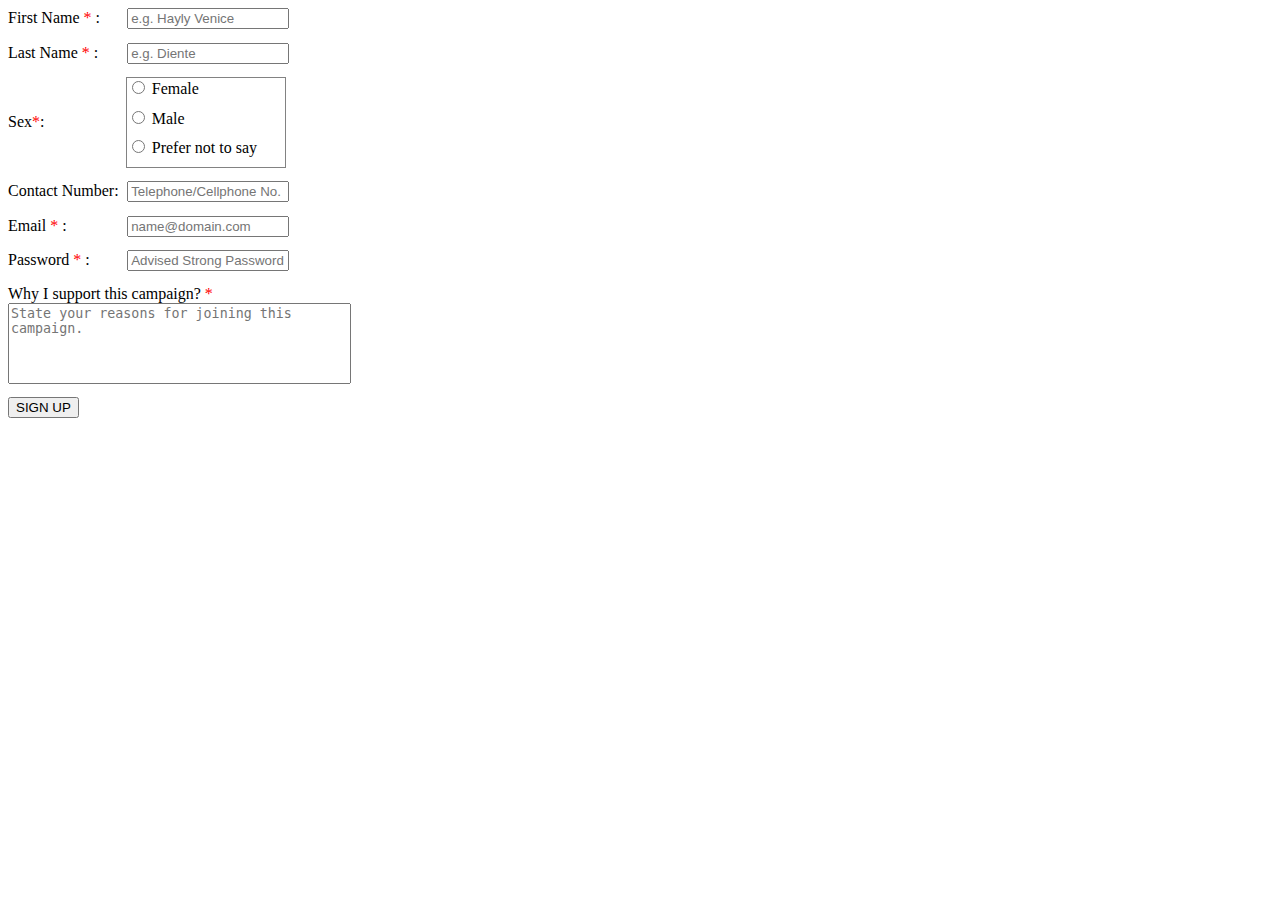
==== index.html @ 13865a7f "Update and rename sign-up.html to index.html" ====
<!DOCTYPE html>
<html lang="en">
<head>
    <meta charset="UTF-8">
    <meta name="viewport" content="width=device-width, initial-scale=1.0">
    <title>Document</title>
    <link rel="stylesheet" href="stylesheet.css">
</head>
<body>
    <header></header>
    <main>
        <aside></aside>
        <section>
            <form onsubmit="return submitFunction()" autocomplete="off">
                <article>
                    <label class="position1" for="firstName">First Name <span class="symbolRequired">*</span> :</label>
                    <input type="text" class="one-linerInput" id="firstName" name="firstName" placeholder="e.g. Hayly Venice" oninput="checkFN()">
                    <span class="notice" id="firstNameNOTICE"></span><br>
                </article>
        
                <article>
                    <label class="position1" for="lastName">Last Name <span class="symbolRequired">*</span> :</label>
                    <input type="text" class="one-linerInput" id="lastName" name="lastName" placeholder="e.g. Diente" oninput="checkLN()">
                    <span class="notice" id="lastNameNOTICE"></span><br>
                </article>
                
                <article id="sexMotherDIV">
                    <div id="sexLabel">
                        Sex <span class="symbolRequired">*</span> :
                    </div>
                    <div id="sexChoices">
                        <input type="radio" id="female" name="sex" value="Female" oninput="checkSex()">
                        <label for="female">Female</label><br>
                        <input type="radio" id="male" name="sex" value="Male" oninput="checkSex()">
                        <label for="male">Male</label><br>
                        <input type="radio" id="secret" name="sex" value="Prefer not to say" oninput="checkSex()">
                        <label for="secret">Prefer not to say</label>
                    </div>
                    <span class="notice" id="secretNOTICE"></span><br>
                </article>
        
                <article>
                    <label class="position1" for="userContact">Contact Number:</label>
                    <input type="text" class="one-linerInput" id="userContact" name="userContact" placeholder="Telephone/Cellphone No."><br>
                </article>
        
                <article>
                    <label class="position1" for="userEmail">Email <span class="symbolRequired">*</span> :</label>
                    <input type="email" class="one-linerInput" id="userEmail" name="userEmail" placeholder="name@domain.com" oninput="checkEmail()">
                    <span class="notice" id="userEmailNOTICE"></span><br>
                </article>
        
                <article>
                    <label class="position1" for="pWord">Password <span class="symbolRequired">*</span> :</label>
                    <input type="password" class="one-linerInput" id="pWord" name="pWord" placeholder="Advised Strong Password" oninput="checkPWord()">
                    <span class="notice" id="pWordNOTICE"></span><br>
                </article>
        
                <article>
                    <label for="support">Why I support this campaign? <span class="symbolRequired">*</span></label><br>
                    <div id="supportMotherDIV">
                        <textarea name="support" id="support" cols="40" rows="5" style="resize:none" placeholder="State your reasons for joining this campaign." oninput="checkSupport()"></textarea>
                        <span class="notice" id="supportNOTICE"></span><br>
                    </div>
                </article>
        
                <input type="submit" value="SIGN UP">
            </form>
        </section>
    </main>

    <script src="myscript.js"></script>
</body>
</html>
---- stylesheet.css ----
.symbolRequired{
    color:red;
}

.position1{
    display: inline-block;
    width: 9vw;
}

.one-linerInput{
    width: 12vw;
}

input, #sexMotherDIV, #support{
    margin-bottom: 1.5vh;
}

#sexMotherDIV, #supportMotherDIV, #sexLabel{
    display: flex;
    align-items: center;
}

#sexLabel{
    width: 9.2vw;
}

#sexChoices{
    width: 12.4vw;
    border: 0.5px rgb(130, 130, 130) solid;
    margin-right: 0.25vw;
}

.notice{
    color: red;
    font-style: italic;
}

#support{
    margin-right: 0.25vw;
}
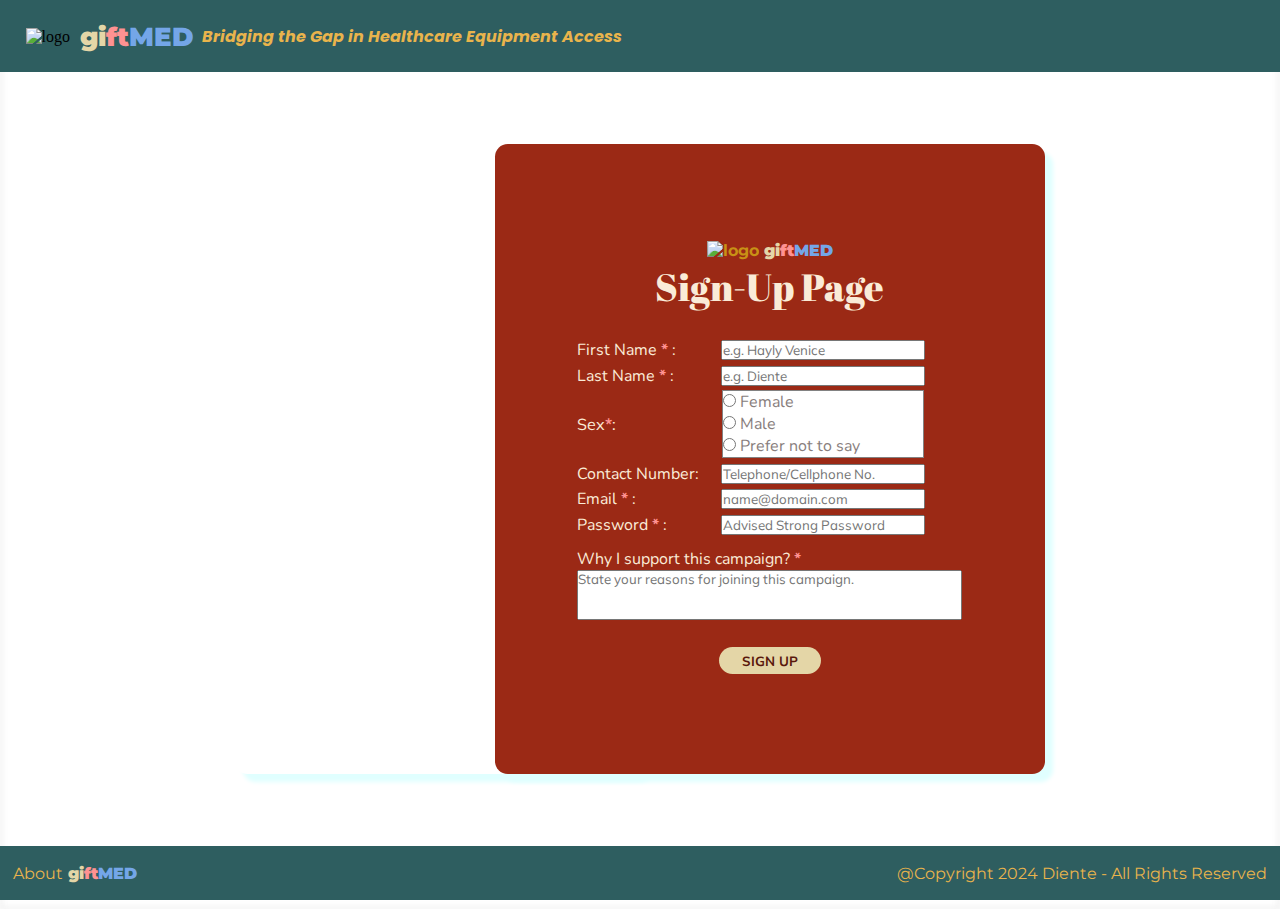
==== commit 1723cb7e: "Update and rename signup.html to index.html" ====
--- a/index.html
+++ b/index.html
@@ -3,71 +3,94 @@
 <head>
     <meta charset="UTF-8">
     <meta name="viewport" content="width=device-width, initial-scale=1.0">
-    <title>Document</title>
+    <title>Sign-up Page | giftMED</title>
+    
     <link rel="stylesheet" href="stylesheet.css">
+    <link rel="shortcut icon" href="favicon/favicon.ico" type="image/x-icon">
 </head>
 <body>
-    <header></header>
-    <main>
-        <aside></aside>
-        <section>
-            <form onsubmit="return submitFunction()" autocomplete="off">
-                <article>
-                    <label class="position1" for="firstName">First Name <span class="symbolRequired">*</span> :</label>
-                    <input type="text" class="one-linerInput" id="firstName" name="firstName" placeholder="e.g. Hayly Venice" oninput="checkFN()">
-                    <span class="notice" id="firstNameNOTICE"></span><br>
-                </article>
+    <header> <!--Header-->
+        <div id="brandLogo"><img src="logo10.png" alt="logo"></div> <!-- Logo image -->
+        <div id="brandName1">  <!-- Brand name styled with different parts -->
+            <span class="part1">gi</span><span class="part2">ft</span><span class="part3">MED</span>
+        </div>
+        <div id="motto">Bridging the Gap in Healthcare Equipment Access</div> <!-- Brand motto -->
+    </header>
+    <main id="sign-upPage"> <!-- Main content section for the sign-up page -->
+        <img id="bgSign-up" src="bg1.jpg" alt=""> <!-- Background image for the sign-up section -->
+        <aside id="sidePicDIV">Bawat<br>Tulong,<br>Isang<br>Paghilom</aside> <!-- Side image for additional visual content -->
+        <section> <!-- Form section where users input their details -->
+            <form id="userForm" onsubmit="return submitInput()"> <!-- Form with ID and submit action -->
+                <div id="logoDIV"> <!-- Logo and brand name inside the form -->
+                    <div><img src="logo10.png" alt="logo"></div> <!-- Logo -->
+                    <div id="brandName2"> <!-- Brand name styled with different parts -->
+                        <span class="part1">gi</span><span class="part2">ft</span><span class="part3">MED</span>
+                    </div>
+                    </div>
+                    <h2>Sign-Up Page</h2>  <!-- Form heading -->
+                
+                    <section> <!-- Section containing form fields -->
+                        <article> <!-- First name input field with label and validation -->
+                            <label class="inputText" for="firstName">First Name <span class="requiredSymbol">*</span> :</label> <!-- Label for the first name input field, with a required symbol -->
+                            <input type="text" class="one-linerInput" id="firstName" name="firstName" placeholder="e.g. Hayly Venice" oninput="checkFN()"> <!-- Input field for the first name, with an example placeholder and an oninput event to validate the input -->
+                            <span class="requiredFields" id="FNrequired"></span><br> <!-- Span to display validation messages for the first name field -->
+                        </article>
+            
+                        <article> <!-- Last name input field with label and validation -->
+                            <label class="inputText" for="lastName">Last Name <span class="requiredSymbol">*</span> :</label> <!-- Label for the last name input field, with a required symbol -->
+                            <input type="text" class="one-linerInput" id="lastName" name="lastName" placeholder="e.g. Diente" oninput="checkLN()">  <!-- Input field for the last name, with an example placeholder and an oninput event to validate the input -->
+                            <span class="requiredFields" id="LNrequired"></span><br> <!-- Span to display validation messages for the last name field -->
+                        </article>
+                    
+                        <article id="sexMotherDIV"> <!-- Sex selection with radio buttons and validation -->
+                            <div id="sexLabel">Sex <span class="requiredSymbol">*</span> :</div> <!-- Label for the sex selection, with a required symbol -->
+                            <div id="sexChoices"> <!-- Div containing the radio buttons for sex selection -->
+                                <input type="radio" id="female" name="sex" value="Female" oninput="checkSex()"> <!-- Radio button for selecting Female, with an oninput event to validate the selection -->
+                                <label for="female">Female</label><br> <!-- Label for the Female radio button -->
+                                <input type="radio" id="male" name="sex" value="Male" oninput="checkSex()"> <!-- Radio button for selecting Male, with an oninput event to validate the selection -->
+                                <label for="male">Male</label><br> <!-- Label for the Male radio button -->
+                                <input type="radio" id="secret" name="sex" value="Prefer not to say" oninput="checkSex()"> <!-- Radio button for selecting "Prefer not to say", with an oninput event to validate the selection -->
+                                <label for="secret">Prefer not to say</label> <!-- Label for the "Prefer not to say" radio button -->
+                            </div>
+                            <span class="requiredFields" id="SEXrequired"></span><br> <!-- Span to display validation messages for the sex selection -->
+                        </article>
+            
+                        <article> <!-- Contact number input field -->
+                            <label class="inputText" for="userContact">Contact Number:</label> <!-- Label for the contact number input field -->
+                            <input type="text" class="one-linerInput" id="userContact" name="userContact" placeholder="Telephone/Cellphone No."><br> <!-- Input field for the contact number, with an example placeholder -->
+                        </article>
+            
+                        <article> <!-- Email input field with label and validation -->
+                            <label class="inputText" for="email">Email <span class="requiredSymbol">*</span> :</label>  <!-- Label for the email input field, with a required symbol -->
+                            <input type="email" class="one-linerInput" id="email" name="email" placeholder="name@domain.com" oninput="checkEmail()" autocomplete="on">  <!-- Input field for the email, with an example placeholder, autocomplete feature, and an oninput event to validate the input -->
+                            <span class="requiredFields" id="EMAILrequired"></span><br>  <!-- Span to display validation messages for the email field -->
+                        </article>
+            
+                        <article> <!-- Password input field with label and validation -->
+                            <label class="inputText" for="pWord">Password <span class="requiredSymbol">*</span> :</label> <!-- Label for the password input field, with a required symbol -->
+                            <input type="password" class="one-linerInput" id="pWord" name="pWord" placeholder="Advised Strong Password" oninput="checkPWord()">  <!-- Input field for the password, with an example placeholder and an oninput event to validate the input -->
+                            <span class="requiredFields" id="PWORDrequired"></span><br>  <!-- Span to display validation messages for the password field -->
+                        </article>
+            
+                        <article> <!-- Text area for user support reasons with label and validation -->
+                            <label for="supportText">Why I support this campaign? <span class="requiredSymbol">*</span></label><br> <!-- Label for the support text area, with a required symbol -->
+                            <div id="supportMotherDIV">  <!-- Div containing the text area for the support reasons -->
+                                <textarea name="supportText" id="supportText" cols="46" rows="3" style="resize:none" placeholder="State your reasons for joining this campaign." oninput="checkSupport()"></textarea>  <!-- Text area for entering the support reasons, with an example placeholder and an oninput event to validate the input -->
+                                <span class="requiredFields" id="SUPPORTrequired"></span><br> <!-- Span to display validation messages for the support reasons text area -->
+                            </div>
+                        </article>
+                    </section>
         
-                <article>
-                    <label class="position1" for="lastName">Last Name <span class="symbolRequired">*</span> :</label>
-                    <input type="text" class="one-linerInput" id="lastName" name="lastName" placeholder="e.g. Diente" oninput="checkLN()">
-                    <span class="notice" id="lastNameNOTICE"></span><br>
-                </article>
-                
-                <article id="sexMotherDIV">
-                    <div id="sexLabel">
-                        Sex <span class="symbolRequired">*</span> :
-                    </div>
-                    <div id="sexChoices">
-                        <input type="radio" id="female" name="sex" value="Female" oninput="checkSex()">
-                        <label for="female">Female</label><br>
-                        <input type="radio" id="male" name="sex" value="Male" oninput="checkSex()">
-                        <label for="male">Male</label><br>
-                        <input type="radio" id="secret" name="sex" value="Prefer not to say" oninput="checkSex()">
-                        <label for="secret">Prefer not to say</label>
-                    </div>
-                    <span class="notice" id="secretNOTICE"></span><br>
-                </article>
-        
-                <article>
-                    <label class="position1" for="userContact">Contact Number:</label>
-                    <input type="text" class="one-linerInput" id="userContact" name="userContact" placeholder="Telephone/Cellphone No."><br>
-                </article>
-        
-                <article>
-                    <label class="position1" for="userEmail">Email <span class="symbolRequired">*</span> :</label>
-                    <input type="email" class="one-linerInput" id="userEmail" name="userEmail" placeholder="name@domain.com" oninput="checkEmail()">
-                    <span class="notice" id="userEmailNOTICE"></span><br>
-                </article>
-        
-                <article>
-                    <label class="position1" for="pWord">Password <span class="symbolRequired">*</span> :</label>
-                    <input type="password" class="one-linerInput" id="pWord" name="pWord" placeholder="Advised Strong Password" oninput="checkPWord()">
-                    <span class="notice" id="pWordNOTICE"></span><br>
-                </article>
-        
-                <article>
-                    <label for="support">Why I support this campaign? <span class="symbolRequired">*</span></label><br>
-                    <div id="supportMotherDIV">
-                        <textarea name="support" id="support" cols="40" rows="5" style="resize:none" placeholder="State your reasons for joining this campaign." oninput="checkSupport()"></textarea>
-                        <span class="notice" id="supportNOTICE"></span><br>
-                    </div>
-                </article>
-        
-                <input type="submit" value="SIGN UP">
+                <input type="submit" value="SIGN UP" id="button"> <!-- Submit button for the form -->
             </form>
         </section>
     </main>
+    <footer id="footer"> <!-- Footer section with additional information -->
+        <div id="about">About<span> <!-- About section with brand name -->
+            <span class="part1">gi</span><span class="part2">ft</span><span class="part3">MED</span>
+        </span></div>
+        <div id="copyright">@Copyright 2024 Diente - All Rights Reserved</div> <!-- Copyright information -->
+    </footer>
 
     <script src="myscript.js"></script>
 </body>
--- a/stylesheet.css
+++ b/stylesheet.css
@@ -1,40 +1,388 @@
-.symbolRequired{
-    color:red;
-}
-
-.position1{
-    display: inline-block;
-    width: 9vw;
-}
-
-.one-linerInput{
-    width: 12vw;
-}
-
-input, #sexMotherDIV, #support{
-    margin-bottom: 1.5vh;
-}
-
-#sexMotherDIV, #supportMotherDIV, #sexLabel{
+@import url('https://fonts.googleapis.com/css2?family=Abril+Fatface&family=Montserrat:ital,wght@0,100..900;1,100..900&family=Mulish:ital,wght@0,200..1000;1,200..1000&family=Nunito:ital,wght@0,200..1000;1,200..1000&family=Open+Sans:ital,wght@0,300..800;1,300..800&family=Oswald:wght@200..700&family=Poppins:ital,wght@0,100;0,200;0,300;0,400;0,500;0,600;0,700;0,800;0,900;1,100;1,200;1,300;1,400;1,500;1,600;1,700;1,800;1,900&family=Raleway:ital,wght@0,100..900;1,100..900&family=Roboto+Condensed:ital,wght@0,100..900;1,100..900&family=Roboto:ital,wght@0,100;0,300;0,400;0,500;0,700;0,900;1,100;1,300;1,400;1,500;1,700;1,900&display=swap');
+*{ /* General styles */
+    margin: 0; /* Remove default margin */
+    padding: 0; /* Remove default padding */
+}
+body{ 
+    overflow: hidden; /* Prevents scrollbars */
+}
+span{
+    font-weight: bolder; /* Set font weight */
+}
+img{
+    width: 3.5vw; /* Sets image width to 3.5% of viewport width */
+}
+header{ /* Header styles */
+    background-color: #2E5E60; /* Sets background color */
+    height: 8vh; /* Sets height to 8% of viewport height */
+    display: flex; /* Enables flexbox layout */
+    align-items: center; /* Centers content vertically */
+}
+.part1{ 
+    color:#E4D6A7; /* Sets text color */
+}
+.part2{
+    color:#FF9292; /* Sets text color */
+}
+.part3{
+    color:#74A6E8; /* Sets text color */
+}
+#brandName1{
+    margin-left: 0.75vw; /* Sets margin to 0.75% of viewport width */
+    font-size: 2vw; /* Sets font size to 2% of viewport width */
+    font-weight: bold; /* Makes text bold */
+    margin-left: 0.75vw; /* Adds some extra margin */
+    font-family: "Montserrat", sans-serif; /* Sets font family */
+    font-optical-sizing: auto; /* Enables optical sizing */
+    font-style: normal;  /* Sets text style to normal */
+}
+#motto{
+    color: #E9B44C; /* Sets text color */
+    margin-left: 0.75vw; /* Sets margin to 0.75% of viewport width */
+    font-family: "Poppins", sans-serif; /* Sets font family */
+    font-weight: 700; /* Sets font weight to 700 */
+    font-style: italic; /* Sets text style to italic */
+}
+#sign-upPage{
+    display: flex; /* The display property is set to flex, which allows for flexible box layout */
+    align-items: center; /* The align-items property is set to center, which centers the items along the cross axis */
+    width: 100%; /* The width property is set to 100%, which means it takes up the full width of the viewport */
+    height: 86vh; /* The height property is set to 86vh, which means it takes up 86% of the viewport height */
+    justify-content: center; /* The justify-content property is set to center, which centers the items along the main axis */
+    object-fit: cover; /* It covers the element's area with the image */
+}
+#bgSign-up{
+    position: absolute; /* The position property is set to absolute, which positions the element relative to its nearest positioned ancestor */
+    width: 100%; /* The width is set to 100%, which means it takes up the full width of the viewport */
+    height: 100%; /* The height is set to 100%, which means it takes up the full height of the viewport */
+    z-index: -2; /* The z-index property is set to -2, which means it is behind other elements with higher z-index values */
+    filter: blur(3px);  /* The filter property is set to blur(3px), which applies a blur effect to the element */
+}
+#profile{
+    background-color: aliceblue; /* The background-color property is set to aliceblue */
+    width: 100%; /* The width is set to 100%, which means it takes up the full width of the viewport */
+    height: 86vh; /* The height set to 86vh, which means it takes up 86% of the viewport height */
+}
+#bgProfile {
+    position: absolute; /* The position property is set to absolute, which positions the element relative to its nearest positioned ancestor */
+    width: 100%; /* The width and height properties are set to 100%, which means it takes up the full width and height of the viewport */
+    height: 100%;
+    z-index: 0; /* The z-index property is set to 0 */
+}
+#bgProfile img {
+  /* styles for the background profile image */
+  width: 100%;
+  height: 100%;
+  object-fit: cover; /* ensures that the image fits perfectly within its container */
+}
+#userForm{
+  /* styles for the user form container */
+  z-index: 1; /* ensures that the user form appears in front of the background image */
+  background-color: #9B2915;
+  border-radius: 1vw; /* gives the container rounded corners */
+  width: 43vw;
+  height: 70vh;
+  display: flex; /* enables flexbox layout */
+  justify-content: center; /* centers the content horizontally */
+  color: antiquewhite;
+  flex-direction: column; /* stacks the content vertically */
+  align-items: center; /* centers the content vertically */
+  box-shadow: 8px 8px 4px lightcyan; /* adds a shadow to the container */
+}
+
+#sidePicDIV{
+  /* styles for the side picture container */
+  border-radius: 1vw; /* gives the container rounded corners */
+  width: 32vw;
+  height: 70vh;
+  margin-right: -150px; /* moves the container to the left */
+  object-fit: cover; /* ensures that the image fits perfectly within its container */
+  overflow: hidden; /* hides any overflowing content */
+  box-shadow: 8px 8px 4px lightcyan; /* adds a shadow to the container */
+    background-image: url("asidePic.png");
+    text-transform: uppercase;
+    font-family: "Roboto", sans-serif;
+    font-weight: 400;
+    letter-spacing: 8px;
     display: flex;
     align-items: center;
-}
-
-#sexLabel{
-    width: 9.2vw;
-}
-
-#sexChoices{
-    width: 12.4vw;
-    border: 0.5px rgb(130, 130, 130) solid;
-    margin-right: 0.25vw;
-}
-
-.notice{
-    color: red;
-    font-style: italic;
-}
-
-#support{
-    margin-right: 0.25vw;
-}+    justify-content: center;
+    text-align: end;
+    color: white;
+    font-style: oblique;
+}
+#logoDIV{
+  /* styles for the logo container */
+  display: flex; /* enables flexbox layout */
+  align-items: center; /* centers the content vertically */
+  margin-top: 0.25vh; /* adds some space above the container */
+  font-family: "Montserrat", sans-serif; /* sets the font family */
+  font-weight: bold; /* sets the font weight */
+  color: #C89116 /* sets the text color */
+}
+
+#brandName2{
+  /* styles for the second part of the brand name */
+  margin-left: 0.5vh; /* adds some space to the left of the text */
+}
+
+h2{
+  /* styles for the form title */
+  font-size: 3vw; /* sets the font size */
+  margin-bottom: 3vh; /* adds some space below the title */
+  font-family: "Abril Fatface", serif; /* sets the font family */
+  font-weight: 400; /* sets the font weight */
+  font-style: normal; /* sets the font style */
+}
+
+.requiredSymbol{
+  /* styles for the required symbol */
+  color:#FF9292; /* sets the text color */
+}
+
+.inputText{
+  /* styles for the input text container */
+  display: inline-block; /* enables inline layout */
+  width: 140px; /* sets the width of the container */
+}
+
+.one-linerInput{
+  /* styles for the one-liner input container */
+  width: 200px; /* sets the width of the container */
+}
+
+input, #sexMotherDIV, #support{
+  /* styles for the input fields */
+  margin-bottom: 0.5vh; /* adds some space below the input fields */
+}
+
+.requiredFields{
+  /* styles for the required fields */
+  color: #FF9292; /* sets the text color */
+  font-style: italic; /* sets the font style */
+  font-family: "Raleway", sans-serif; /* sets the font family */
+  font-optical-sizing: auto; /* sets the font optical sizing */
+  font-style: italic; /* sets the font style */
+  font-weight: 200; /* sets the font weight */
+}
+label { /* CSS for labels */
+    font-family: "Nunito", sans-serif; /* Set font family */
+    font-optical-sizing: auto; /* Set font optical sizing */
+    font-style: normal; /* Set font style */
+}
+input, textarea{ /* CSS for input and textarea elements */
+    font-family: "Mulish", sans-serif; /* Set font family */
+    font-optical-sizing: auto; /* Set font optical sizing */
+    font-style: normal; /* Set font style */
+}
+#sexMotherDIV, #supportMotherDIV, #sexLabel{ /* CSS for specific divs and labels */
+    display: flex; /* Set display to flex */
+    align-items: center; /* Align items to center */
+}
+#sexLabel{ /* CSS for sex label */
+    width: 145px; /* Set width */
+    font-family: "Mulish", sans-serif; /* Set font family */
+    font-optical-sizing: auto; /* Set font optical sizing */
+    font-style: normal; /* Set font style */
+}
+#pWord{ /* CSS for paragraph */
+    margin-bottom: 1.5vh; /* Set bottom margin */
+}
+#sexChoices{ /* CSS for sex choices */
+    width: 200px; /* Set width */
+    border: 0.5px rgb(130, 130, 130) solid; /* Set border */
+    margin-right: 0.25vw; /* Set right margin */
+    background-color: rgb(255, 255, 255); /* Set background color */
+    color: rgb(136, 126, 125); /* Set text color */
+}
+#support{ /* CSS for support */
+    margin-right: 0.25vw; /* Set right margin */
+}
+#button{ /* CSS for button */
+    position: relative; /* Set position to relative */
+    margin-top: 3vh; /* Set top margin */
+    width: 8vw; /* Set width */
+    height: 3vh; /* Set height */
+    border-radius: 2vw; /* Set border radius */
+    border: 0; /* Remove border */
+    color: rgb(90, 24, 12); /* Set text color */
+    font-weight: bolder; /* Set font weight */
+    background-color: #E4D6A7; /* Set background color */
+    transition: 1s ease-out; /* Set transition effect */
+}
+#button:hover{ /* CSS for button hover effect */
+    width: 8.5vw; /* Increase width on hover */
+    height: 3.5vh; /* Increase height on hover */
+    font-size: 1.1vw; /* Increase font size on hover */
+    transition: 0.5s ease-in; /* Set transition effect */
+    color: antiquewhite; /* Set text color on hover */
+    background-color: #E9B44C; /* Set background color on hover */
+}
+footer{ /* CSS for footer */
+    background-color: #2E5E60; /* Set background color */
+    color: #E9B44C; /* Set text color */
+    position: absolute; /* Set position to absolute */
+    display: flex; /* Set display to flex */
+    justify-content: space-between; /* Justify content between */
+    align-items: center; /* Align items to center */
+    height: 6vh; /* Set height */
+    width: 100%; /* Set width */
+    bottom: 0; /* Align to bottom */
+    font-family: "Montserrat", sans-serif; /* Set font family */
+    font-optical-sizing: auto; /* Set font optical sizing */
+    font-style: normal; /* Set font style */
+}
+#brandLogo{ /* CSS for brand logo */
+    margin-top: 0.3vh; /* Set top margin */
+    margin-left: 2vw; /* Set left margin */
+}
+#about{ /* CSS for about section */
+    margin-left: 1vw; /* Set left margin */
+}
+#copyright{ /* CSS for copyright */
+    margin-right: 1vw; /* Set right margin */
+}
+#cover{ /* CSS for cover */
+    position: absolute; /* Set position to absolute */
+    background-color: #E9B44C; /* Set background color */
+    height: 60vh; /* Set height */
+    width: 100%; /* Set width */
+    opacity: .70; /* Set opacity */
+}
+#profileSection{ /* CSS for profile section */
+    float: left; /* Float left */
+    position: relative; /* Set position to relative */
+    align-items: center; /* Align items to center */
+    border-radius: 3vw; /* Set border radius */
+    height: 59vh; /* Set height */
+    width: 40vw; /* Set width */
+    margin-left: 7vw; /* Set left margin */
+    margin-top: 15vh; /* Set top margin */
+    background-color: #9B2915; /* Set background color */
+    color: #E9B44C; /* Set text color */
+}
+#smallpic{ /* Selects the element with id 'smallpic' */
+    background-color: gray; /* Sets the background color to gray */
+    position: absolute; /* Sets the position to absolute */
+    left: 3vw; /* Sets the distance from the left edge of the containing element to 3% of the viewport width */
+    top: -9vh; /* Sets the distance from the top edge of the containing element to -9% of the viewport height (moves it above the top) */
+    border-radius: 50%; /* Sets the border radius to 50% to create a circular shape */
+    width: 12vw; /* Sets the width to 12% of the viewport width */
+    height: 24vh; /* Sets the height to 24% of the viewport height */
+    float: left; /* Allows the element to float to the left */
+    z-index: 3; /* Sets the stack order of the element */
+    object-fit: cover; /* Scales the image as large as possible while maintaining its aspect ratio and cropping to fit */
+}
+
+#smallpic img{ /* Selects the img element within the element with id 'smallpic' */
+    width: 100%; /* Sets the width of the image to 100% of its container */
+    height: 100%; /* Sets the height of the image to 100% of its container */
+}
+
+#outputSupport{ /* Selects the element with id 'outputSupport' */
+    float: left; /* Allows the element to float to the left */
+    position: absolute; /* Sets the position to absolute */
+    text-align: left; /* Aligns the text to the left */
+    left: 5vw; /* Sets the distance from the left edge of the containing element to 5% of the viewport width */
+    top: 40vh; /* Sets the distance from the top edge of the containing element to 40% of the viewport height */
+    font-size:large; /* Sets the font size to a larger size */
+    font-family: "Open Sans", sans-serif; /* Specifies the font family */
+    font-weight: 300; /* Sets the font weight to a lighter weight */
+}
+
+#outputLN, #outputFN{ /* Selects elements with id 'outputLN' and 'outputFN' */
+    font-family: "Oswald", sans-serif; /* Specifies the font family */
+    font-size: 2.75vw; /* Sets the font size to 2.75% of the viewport width */
+}
+
+#outputLN{ /* Selects the element with id 'outputLN' */
+    float: right; /* Allows the element to float to the right */
+    position: absolute; /* Sets the position to absolute */
+    top: 7vh; /* Sets the distance from the top edge of the containing element to 7% of the viewport height */
+    left: 16vw; /* Sets the distance from the left edge of the containing element to 17% of the viewport width */
+    text-align: left; /* Aligns the text to the left */
+}
+
+#outputFN{ /* Selects the element with id 'outputFN' */
+    float: right; /* Allows the element to float to the right */
+    position: absolute; /* Sets the position to absolute */
+    top: 13vh; /* Sets the distance from the top edge of the containing element to 13% of the viewport height */
+    left: 16vw; /* Sets the distance from the left edge of the containing element to 17% of the viewport width */
+    text-align: left; /* Aligns the text to the left */
+}
+
+#outputSex{ /* Selects the element with id 'outputSex' */
+    float: right; /* Allows the element to float to the right */
+    position: absolute; /* Sets the position to absolute */
+    top: 22vh; /* Sets the distance from the top edge of the containing element to 22% of the viewport height */
+    left: 16vw; /* Sets the distance from the left edge of the containing element to 17% of the viewport width */
+    text-align: left; /* Aligns the text to the left */
+    font-style: italic; /* Sets the font style to italic */
+    font-family: "Poppins", sans-serif; /* Specifies the font family */
+}
+
+#outputEmail{ /* Selects the element with id 'outputEmail' */
+    float: right; /* Allows the element to float to the right */
+    position: absolute; /* Sets the position to absolute */
+    top: 25vh; /* Sets the distance from the top edge of the containing element to 25% of the viewport height */
+    left: 16vw; /* Sets the distance from the left edge of the containing element to 17% of the viewport width */
+    text-align: left; /* Aligns the text to the left */
+    font-style: italic; /* Sets the font style to italic */
+    text-decoration: underline; /* Underlines the text */
+    font-family: "Poppins", sans-serif; /* Specifies the font family */
+}
+
+#line{ /* Selects the element with id 'line' */
+    position: absolute; /* Sets the position to absolute */
+    left: 4vw; /* Sets the distance from the left edge of the containing element to 4% of the viewport width */
+    top: 38.5vh; /* Sets the distance from the top edge of the containing element to 38.5% of the viewport height */
+    height: 7vh; /* Sets the height to 7% of the viewport height */
+    color: #E4D6A7; /* Sets the color of the line */
+    background-color: #E4D6A7; /* Sets the background color of the line */
+}
+#profileHeader{ /* Styling for profile header */
+    color: #2E5E60; /* Text color */
+    margin-top: 3.5vh; /* Margin from the top */
+    font-weight: 1000; /* Font weight */
+    font-size: 4.5vw; /* Font size */
+}
+#campaign, #mission, #vision{ /* Styling for campaign, mission, and vision elements */
+    font-family: "Roboto", sans-serif; /* Font family */
+}
+#campaignText, #missionText, #visionText{ /* Styling for text of campaign, mission, and vision */
+    font-family: "Roboto Condensed", sans-serif; /* Font family */
+}
+#websiteDetails{ /* Styling for website details */
+    display: flex; /* Set display as flex */
+    flex-direction: column; /* Arrange items in column */
+    position: absolute; /* Positioning as absolute */
+    right: 0; /* Align to the right */
+    z-index: 15; /* Set z-index */
+    text-align: right; /* Align text to the right */
+    margin-right: 3vw; /* Margin from the right */
+    width: 45vw; /* Set width */
+}
+#campaign{ /* Styling for campaign */
+    color: #2E5E60; /* Text color */
+    font-weight: bold; /* Font weight */
+    margin-top: 1vh; /* Margin from the top */
+}
+#campaignText{ /* Styling for campaign text */
+    color: #2E5E60; /* Text color */
+}
+#mission{ /* Styling for mission */
+    color: #9B2915; /* Text color */
+    font-weight: bold; /* Font weight */
+    margin-top: 4.5vh; /* Margin from the top */
+}
+#missionText{ /* Styling for mission text */
+    color: #9B2915; /* Text color */
+}
+#vision{ /* Styling for vision */
+    color: #E9B44C; /* Text color */
+    font-weight: bold; /* Font weight */
+    margin-top: 5vh; /* Margin from the top */
+}
+#visionText{ /* Styling for vision text */
+    color: #E9B44C; /* Text color */
+}
